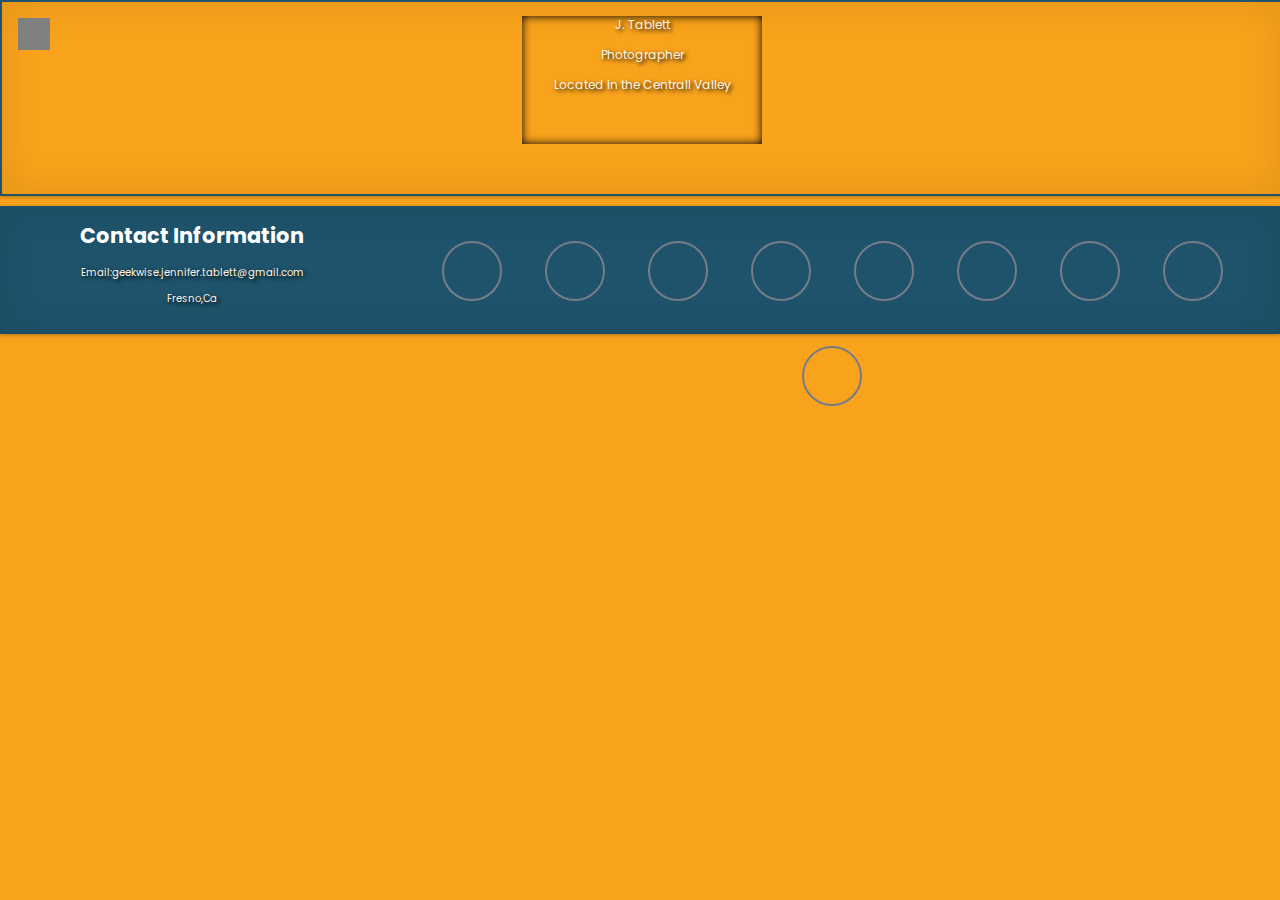
==== photography.html @ 603d0eb9 "added photography page" ====
<!DOCTYPE html>
<html>
    <head>
        <meta charset="utf-8"/>
        <meta  name:"viewport" content="width=device-width, intial-scale=1"/>
        <link type="text/css" rel="stylesheet" href="css/photography.css"/>
        <link rel="stylesheet" href="https://maxcdn.bootstrapcdn.com/font-awesome/4.5.0/css/font-awesome.min.css">
        <link rel='shortcut icon' href='http://i.imgur.com/WbDofyY.jpg?1'>
        <link type="text/css" rel="stylesheet" href="css/fonts.css">
    </head>
    <body>
         <header class='shadow' id='photo_header'>
            <div id='dropdown_div'></div>
            <div id='title_box'>
                <p>J. Tablett</p>
                <p>Photographer</p>
                <p>Located in the Centrall Valley</p>
            </div>
        </header>
        <footer class='shadow'>
            <div id='contact_info'>
                <h1>Contact Information</h1>
                <p><a href="mailto:geekwise.jennifer.tablett@gmail.com">Email:geekwise.jennifer.tablett@gmail.com</a></p>
                <p><a>Fresno,Ca</a></p>
            </div>
            <div id='link_div'>
                 <a href=''><div id='link_one' class='info_links'></div></a>
                <a href=''><div id='link_two' class='info_links'></div></a>
                <a href=''><div id='link_three' class='info_links'></div></a>
                <a href=''><div id='link_four' class='info_links'></div></a>
                <a href=''><div id='link_five' class='info_links'></div></a>
                <a href=''><div id='link_six' class='info_links'></div></a>
                <a href=''><div id='link_seven' class='info_links'></div></a>
                <a href=''><div id='link_eight' class='info_links'></div></a>
                <a href=''><div id='link_nine' class='info_links'></div></a>
            </div>
        </footer>
    </body>
</html>
---- css/photography.css ----
/* ====================
  Photography.html
   ==================== */
   body{
    background-color:#f9a31c;
    margin:0 auto;
    text-align:center;
    font-size:65.2%;
   }
   .shadow{
    -webkit-box-shadow:0 1px 4px rgba(0, 0, 0, 0.3), 0 0 40px rgba(0, 0, 0, 0.1) inset;
       -moz-box-shadow:0 1px 4px rgba(0, 0, 0, 0.3), 0 0 40px rgba(0, 0, 0, 0.1) inset;
            box-shadow:0 1px 4px rgba(0, 0, 0, 0.3), 0 0 40px rgba(0, 0, 0, 0.1) inset;
}
header{
    height:12rem;
    width:100%;
    display:inline-block;
    border:solid 2px #1e536b;
    background-image:url();
    background-repeat: no-repeat;
    background-position:center;
    background-size:cover;
}
#dropdown_div{
    height:2rem;
    width:2rem;
    position: relative;
    top: 1rem;
    left: 1rem;
    background-color:grey;
}
#title_box{
    margin:0 auto;
    height:8rem;
    width:15rem;
    position: relative;
    top: -30px;
    -moz-box-shadow:    inset 0 0 10px #000000;
   -webkit-box-shadow: inset 0 0 10px #000000;
   box-shadow:         inset 0 0 10px #000000;
   font-family:'Poppins';
   font-size:12px;
   color:#fff5e4;
   text-shadow: 2px 2px 4px #000000;
}
footer{
   margin-top:10px;
    height:8rem;
    width:100%;
    display:inline-block; 
    background-color:#1e536b;
    font-family:'Poppins';
}
#contact_info{
    height:100%;
    width:30%;
    float:left;
}
h1{
    text-align: center;
    color: white;
}  
p{
    text-align: center;
}
a{
    text-align: center;
    text-decoration: none;
    font-size:10px;
    color:#fff5e4;
    text-shadow: 2px 2px 4px #000000
}
#link_div{
    height:100%;
    width:70%;
    float:right;
}
.info_links{
    margin:20px;
    height: 3.5rem;
    width: 3.5rem;
    display:inline-block;
    border-radius: 100%;
    top: 15px;
    position: relative;
    border:solid 2px #757c8a; 
}
/*web_design*/
#link_one{
    background-image:url();
    background-repeat: no-repeat;
    background-position:center;
    background-size:cover;
}
/*logo_design*/
#link_two{
    background-image:url(http://i.imgur.com/HXrxcGG.jpg?1);
    background-repeat: no-repeat;
    background-position:center;
    background-size:cover;
}
/*photography*/
#link_three{
    background-image:url(http://i.imgur.com/HTmwYPk.jpg);
    background-repeat: no-repeat;
    background-position:center;
    background-size:cover;
}
/*art*/
#link_four{
    background-image:url(http://i.imgur.com/SsH86wp.jpg);
    background-repeat: no-repeat;
    background-position:center;
    background-size:cover;
}
/*tattoo*/
#link_five{
    background-image:url(http://i.imgur.com/3FnsTJ8.png);
    background-repeat: no-repeat;
    background-position:center;
    background-size:cover;
}
/*furniture_and_crafts*/
#link_six{
    background-image:url(http://i.imgur.com/H2UYv45.jpg);
    background-repeat: no-repeat;
    background-position:center;
    background-size:cover;
}
#link_seven{
    background-image:url(http://i.imgur.com/AdPIEuv.jpg?1);
    background-repeat: no-repeat;
    background-position:center;
    background-size:cover;
}
#link_eight{
    background-image:url(http://i.imgur.com/9MnI6Hr.jpg?1);
    background-repeat: no-repeat;
    background-position:center;
    background-size:cover;
}
#link_nine{
    background-image:url(http://i.imgur.com/SsWpuqT.jpg?1);
    background-repeat: no-repeat;
    background-position:center;
    background-size:cover;
}
---- css/fonts.css ----
/*simple_font_for_nav example*/
@import url(https://fonts.googleapis.com/css?family=Poppins);
@import url(https://fonts.googleapis.com/css?family=Teko);
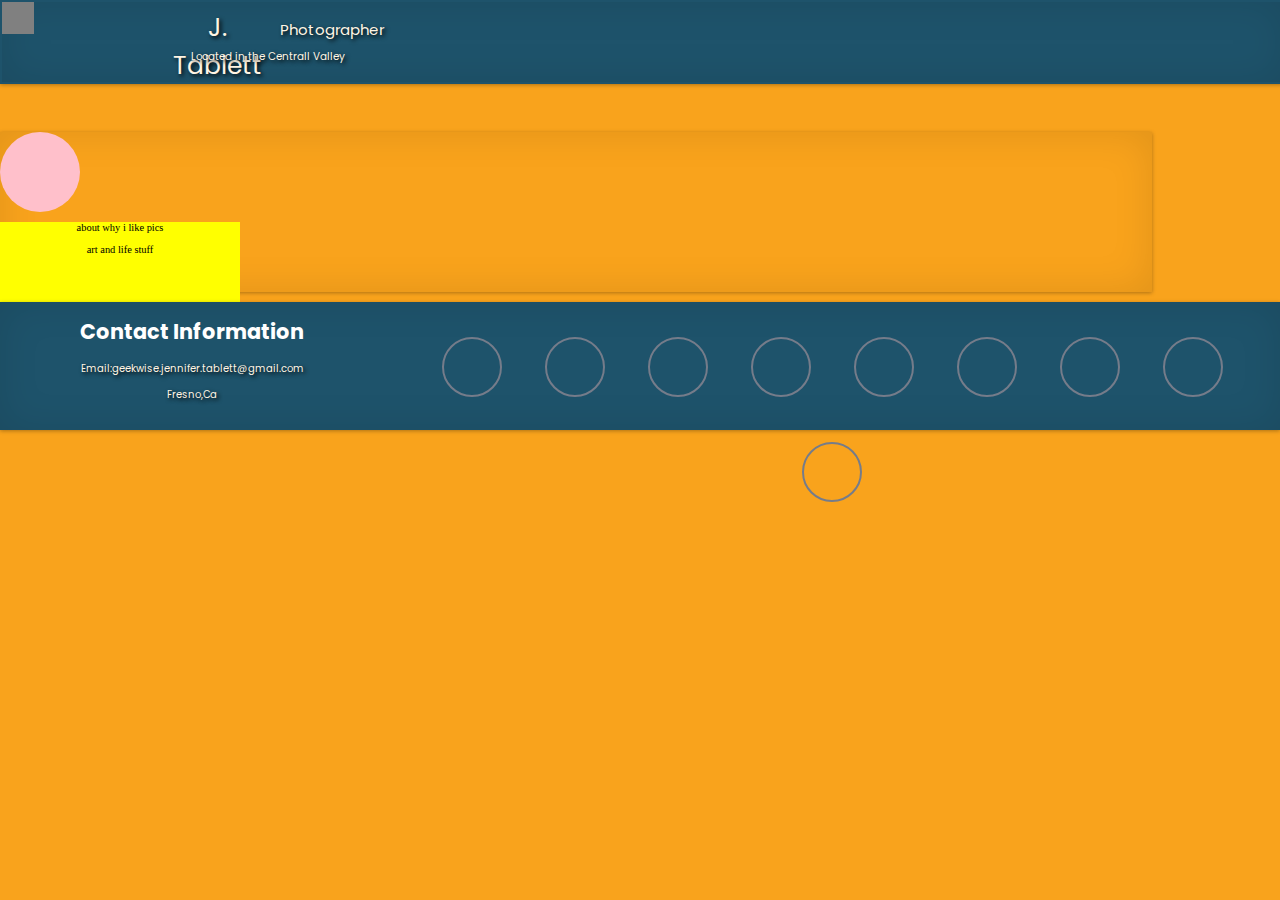
==== commit 109ea105: "added img box" ====
--- a/photography.html
+++ b/photography.html
@@ -9,14 +9,28 @@
         <link type="text/css" rel="stylesheet" href="css/fonts.css">
     </head>
     <body>
-         <header class='shadow' id='photo_header'>
+        <header class='shadow' id='photo_header'>
             <div id='dropdown_div'></div>
             <div id='title_box'>
-                <p>J. Tablett</p>
-                <p>Photographer</p>
-                <p>Located in the Centrall Valley</p>
+                <div id='name_div'>
+                <div id='name'>J. Tablett</div>
+                <div id='job'>Photographer</div>
+                </div>
+                <div id='location_div'>Located in the Centrall Valley</div>
             </div>
         </header>
+        <body>
+            <div id='top_img'>
+                <div id='personal_info' class='shadow'>
+                <div id='portrait_div'></div>
+                <div id='photo_cover_letter'>
+                    <p>about why i like pics</p>
+                <p>art and life stuff</p>
+                </div> 
+            </div>
+            </div>
+            
+        </body>
         <footer class='shadow'>
             <div id='contact_info'>
                 <h1>Contact Information</h1>
--- a/css/photography.css
+++ b/css/photography.css
@@ -12,37 +12,82 @@
        -moz-box-shadow:0 1px 4px rgba(0, 0, 0, 0.3), 0 0 40px rgba(0, 0, 0, 0.1) inset;
             box-shadow:0 1px 4px rgba(0, 0, 0, 0.3), 0 0 40px rgba(0, 0, 0, 0.1) inset;
 }
+#dropdown_div{
+    height:2rem;
+    width:2rem;
+    position: relative;
+    float:left;
+    background-color:grey;
+}
 header{
-    height:12rem;
+    height:5rem;
     width:100%;
     display:inline-block;
+    background-color:#1e536b;
     border:solid 2px #1e536b;
+}
+
+#title_box{
+    margin:0 auto;
+    height:5rem;
+    width:75%;
+    font-family:'Poppins';
+    color:#fff5e4;
+    text-shadow: 2px 2px 4px #000000;
+}
+#name_div{
+    margin:0;
+    height:50%;
+    width:50%;
+}
+#name{
+    height:25px;
+    width:23%;
+    font-size: 25px;
+    display:inline-block;
+    position: relative;
+    float: left;
+    text-align: center;
+    top:18%;
+}
+#job{
+    height: 100%;
+    width: 25%;
+    font-size: 15px;
+    display:inline-block;
+    position: relative;
+    left: -26%;
+    top: 39%;
+}
+#location_div{
+    height: 15%;
+    position: relative;
+    top: 9%;
+    left: -39%;
+}
+#top_img{
+    height:10rem;
+    width:100%;
     background-image:url();
     background-repeat: no-repeat;
     background-position:center;
     background-size:cover;
 }
-#dropdown_div{
-    height:2rem;
-    width:2rem;
-    position: relative;
-    top: 1rem;
-    left: 1rem;
-    background-color:grey;
+#personal_info{
+    margin-top:3rem;
+    height:10rem;
+    width:90%;
 }
-#title_box{
-    margin:0 auto;
-    height:8rem;
+#portrait_div{
+    height:5rem;
+    width:5rem;
+    border-radius: 100%;
+    background-color:pink;
+}
+#photo_cover_letter{
+    height:5rem;
     width:15rem;
-    position: relative;
-    top: -30px;
-    -moz-box-shadow:    inset 0 0 10px #000000;
-   -webkit-box-shadow: inset 0 0 10px #000000;
-   box-shadow:         inset 0 0 10px #000000;
-   font-family:'Poppins';
-   font-size:12px;
-   color:#fff5e4;
-   text-shadow: 2px 2px 4px #000000;
+    background-color:yellow;
 }
 footer{
    margin-top:10px;
